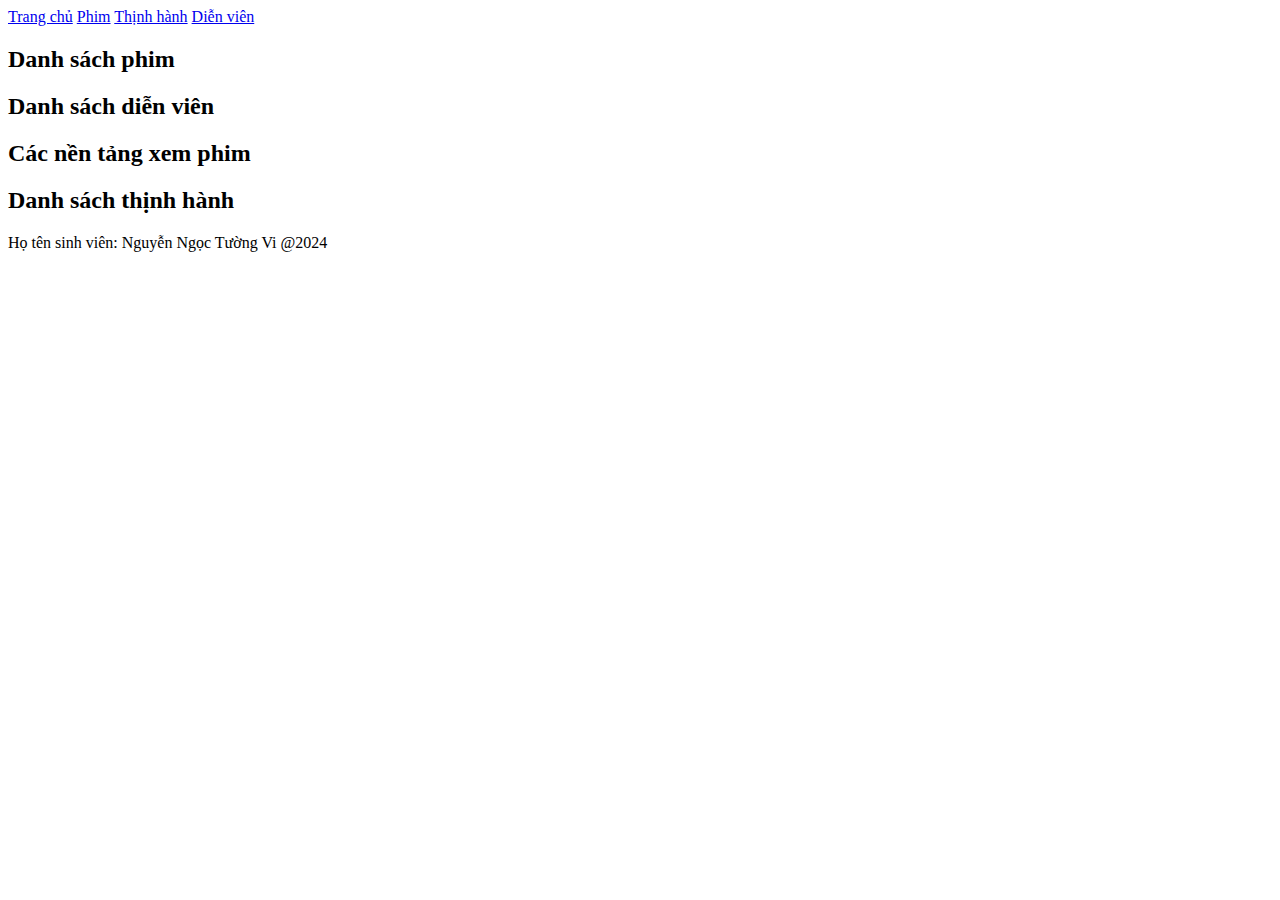
==== index.html @ 111ece64 "Add files via upload" ====
<!DOCTYPE html>
<html>
<head>
    <link rel="stylesheet" href="css/css.css">
</head>
<body>
    <header id="header"></header>
    <nav id="menu">
        <a href="#top">Trang chủ</a>
        <a href="#listphim">Phim</a>
        <a href="#listtoptrend">Thịnh hành</a>
        <a href="#listdienvien">Diễn viên</a>
    </nav>
    <main>
        <section id="listphim">
            <h2>Danh sách phim</h2>
            <div id="data"></div>
        </section>
        <section id="listdienvien">
            <h2>Danh sách diễn viên</h2>
            <div id="data"></div>
        </section>
        <section id="listnentang">
            <h2>Các nền tảng xem phim</h2>
            <div id="data"></div>
        </section>
        <section id="listtoptrend">
            <h2>Danh sách thịnh hành</h2>
            <div id="data"></div>
        </section>
    </main>
    <footer>Họ tên sinh viên: Nguyễn Ngọc Tường Vi @2024</footer>
</body>
</html>

<script type="module">
   import { showlistphim, showlistdienvien, showlistnentang, showlistTopTrending } from './js/app.js';
   
   // Hiển thị danh sách phim
   document.querySelector("#listphim #data").innerHTML = showlistphim();
   
   // Hiển thị danh sách diễn viên
   document.querySelector("#listdienvien #data").innerHTML = showlistdienvien();
   
   // Hiển thị danh sách nền tảng xem phim
   document.querySelector("#listnentang #data").innerHTML = showlistnentang();
   
   // Hiển thị danh sách thịnh hành
   document.querySelector("#listtoptrend #data").innerHTML = await showlistTopTrending();
</script>
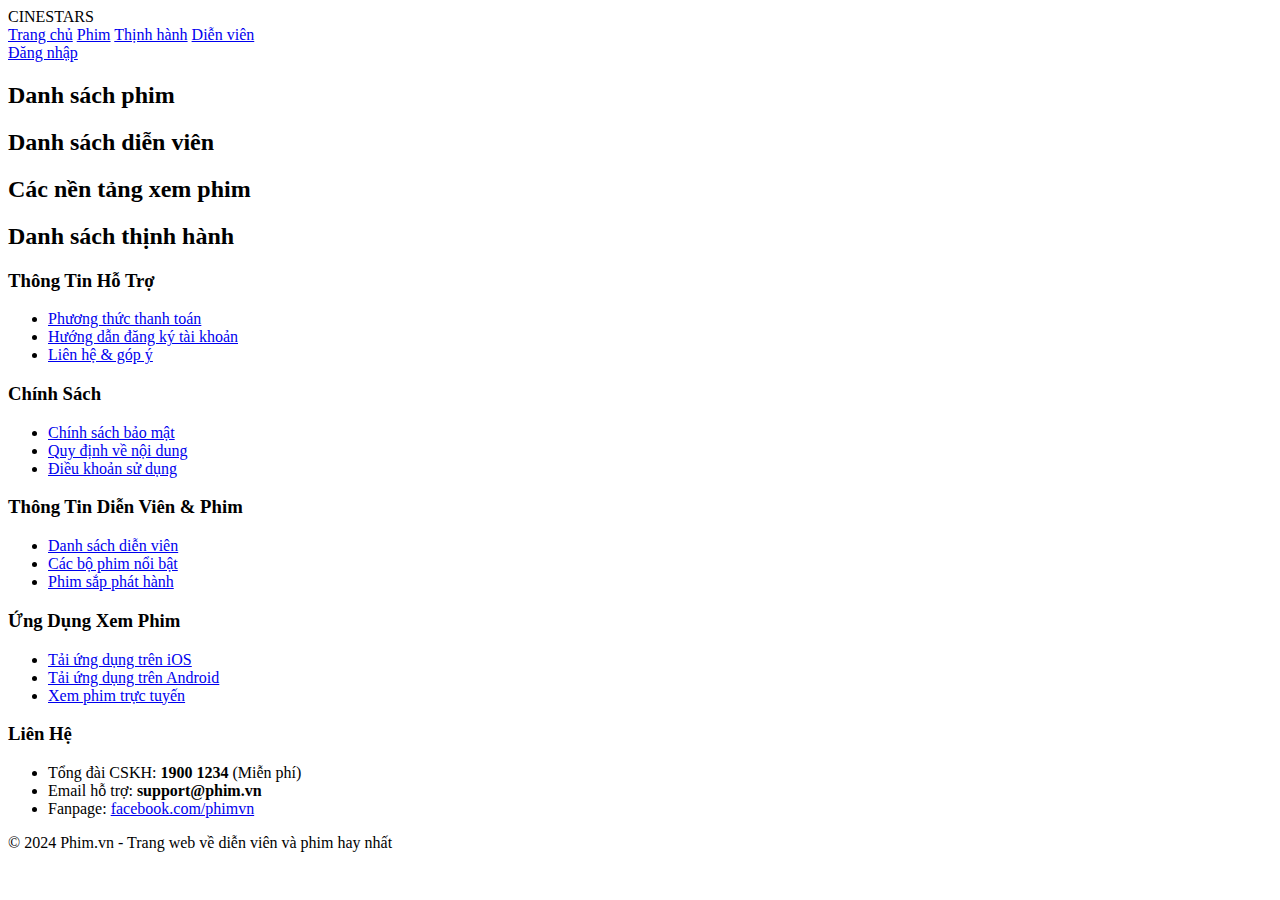
==== commit 27e57df1: "Add files via upload" ====
--- a/index.html
+++ b/index.html
@@ -4,12 +4,15 @@
     <link rel="stylesheet" href="css/css.css">
 </head>
 <body>
-    <header id="header"></header>
+    <header id="header">CINESTARS</header>
     <nav id="menu">
         <a href="#top">Trang chủ</a>
         <a href="#listphim">Phim</a>
         <a href="#listtoptrend">Thịnh hành</a>
         <a href="#listdienvien">Diễn viên</a>
+        <div class="right">
+            <a href="login.html">Đăng nhập</a>
+        </div>
     </nav>
     <main>
         <section id="listphim">
@@ -29,7 +32,55 @@
             <div id="data"></div>
         </section>
     </main>
-    <footer>Họ tên sinh viên: Nguyễn Ngọc Tường Vi @2024</footer>
+    <footer>
+        <div class="footer-container">
+            <div class="footer-section">
+                <h3>Thông Tin Hỗ Trợ</h3>
+                <ul>
+                    <li><a href="#">Phương thức thanh toán</a></li>
+                    <li><a href="#">Hướng dẫn đăng ký tài khoản</a></li>
+                    <li><a href="#">Liên hệ & góp ý</a></li>
+                </ul>
+            </div>
+            <div class="footer-section">
+                <h3>Chính Sách</h3>
+                <ul>
+                    <li><a href="#">Chính sách bảo mật</a></li>
+                    <li><a href="#">Quy định về nội dung</a></li>
+                    <li><a href="#">Điều khoản sử dụng</a></li>
+                </ul>
+            </div>
+            <div class="footer-section">
+                <h3>Thông Tin Diễn Viên & Phim</h3>
+                <ul>
+                    <li><a href="#">Danh sách diễn viên</a></li>
+                    <li><a href="#">Các bộ phim nổi bật</a></li>
+                    <li><a href="#">Phim sắp phát hành</a></li>
+                </ul>
+            </div>
+            <div class="footer-section">
+                <h3>Ứng Dụng Xem Phim</h3>
+                <ul>
+                    <li><a href="#">Tải ứng dụng trên iOS</a></li>
+                    <li><a href="#">Tải ứng dụng trên Android</a></li>
+                    <li><a href="#">Xem phim trực tuyến</a></li>
+                </ul>
+            </div>
+            <div class="footer-section">
+                <h3>Liên Hệ</h3>
+                <ul>
+                    <li>Tổng đài CSKH: <strong>1900 1234</strong> (Miễn phí)</li>
+                    <li>Email hỗ trợ: <strong>support@phim.vn</strong></li>
+                    <li>Fanpage: <a href="#">facebook.com/phimvn</a></li>
+                </ul>
+            </div>
+        </div>
+        <div class="footer-bottom">
+            <p>© 2024 Phim.vn - Trang web về diễn viên và phim hay nhất</p>
+        </div>
+    </footer>
+    
+    
 </body>
 </html>
 
